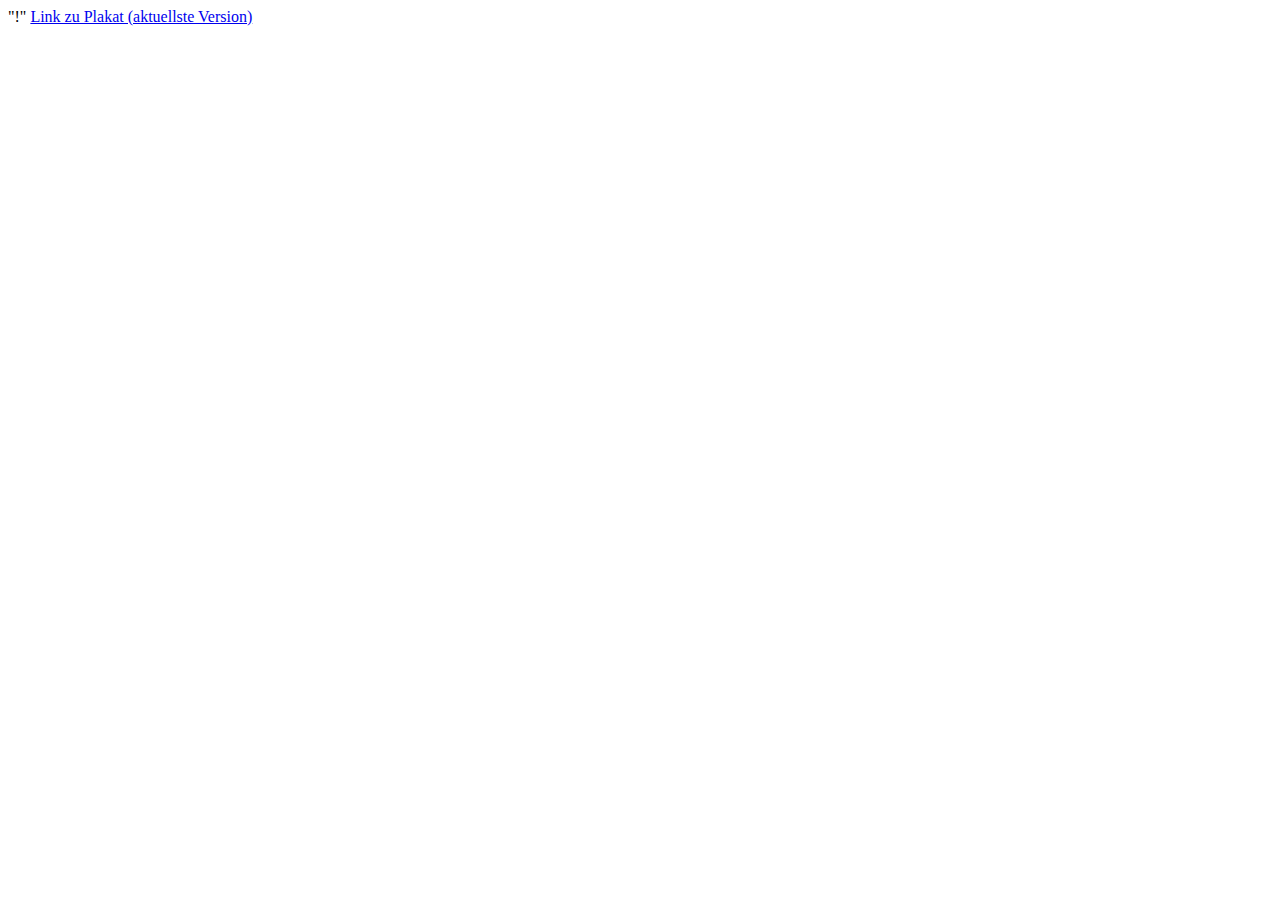
==== index.html @ 7222e61e "Add files via upload" ====
"!"<!DOCTYPE html>
<html>
<head>
    <meta charset=“utf-8” />
    <title>Links zu Plakat</title>
</head>
<body>
    <a href=“Github/KickWeb/Plakat/index.html” title=“Zum Plakat”>Link zu Plakat (aktuellste Version)</a>
</body>
</html>
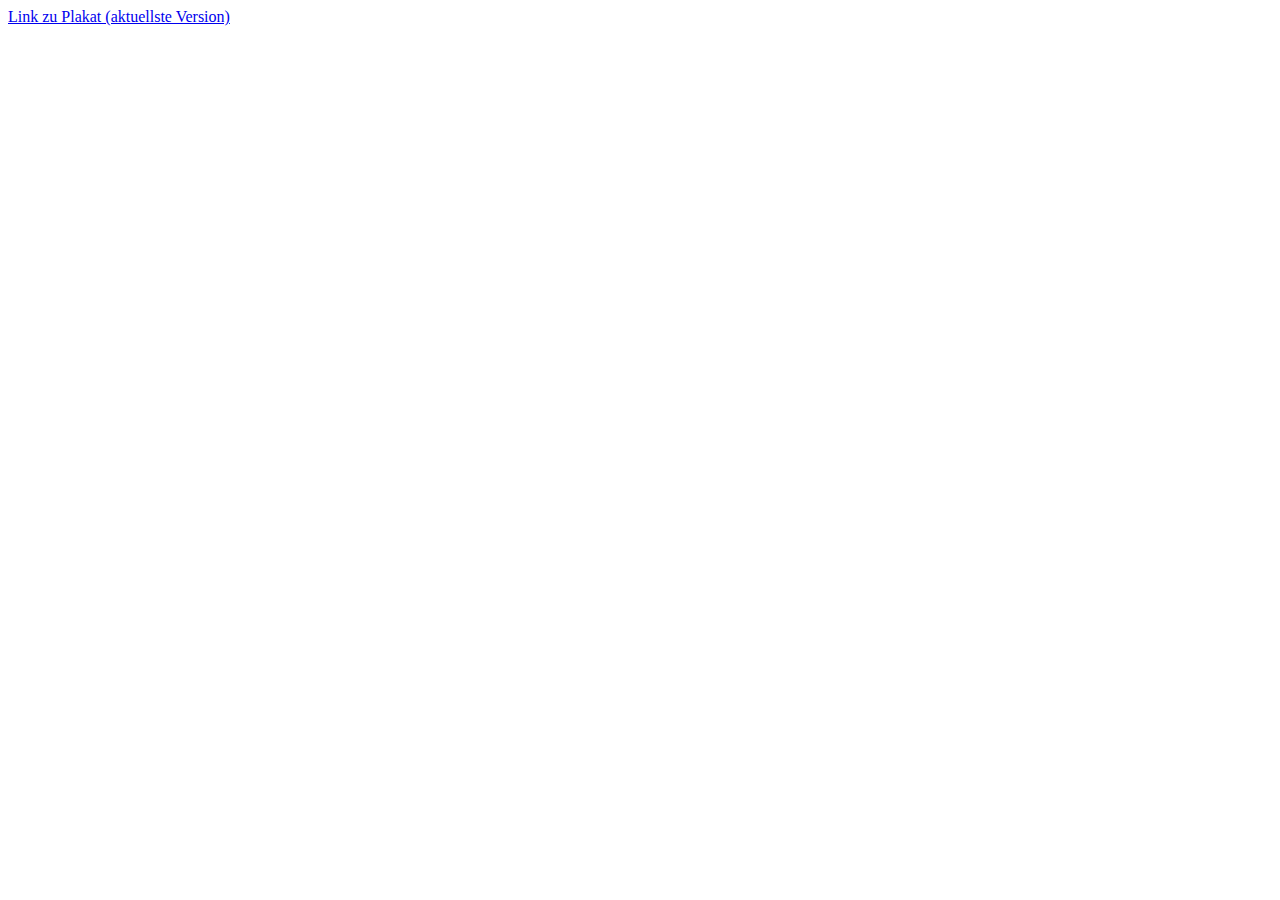
==== commit cb26480a: "Add files via upload" ====
--- a/index.html
+++ b/index.html
@@ -1,10 +1,18 @@
-"!"<!DOCTYPE html>
+<!DOCTYPE html>
 <html>
-<head>
-    <meta charset=“utf-8” />
-    <title>Links zu Plakat</title>
-</head>
-<body>
-    <a href=“Github/KickWeb/Plakat/index.html” title=“Zum Plakat”>Link zu Plakat (aktuellste Version)</a>
-</body>
+
+  <head>
+    <meta name="viewport" content="width=device-width, initial-scale=1.0">
+    <meta charset="utf-8" />
+    
+    <title> Hello World</title>
+    <link rel="stylesheet" type="text/css" href="assets/css/style.css">
+    
+  </head>
+
+
+  <body>
+    <a href=“Plakat/index.html” title=“Zum Plakat”>Link zu Plakat (aktuellste Version)</a>
+
+  </body>
 </html>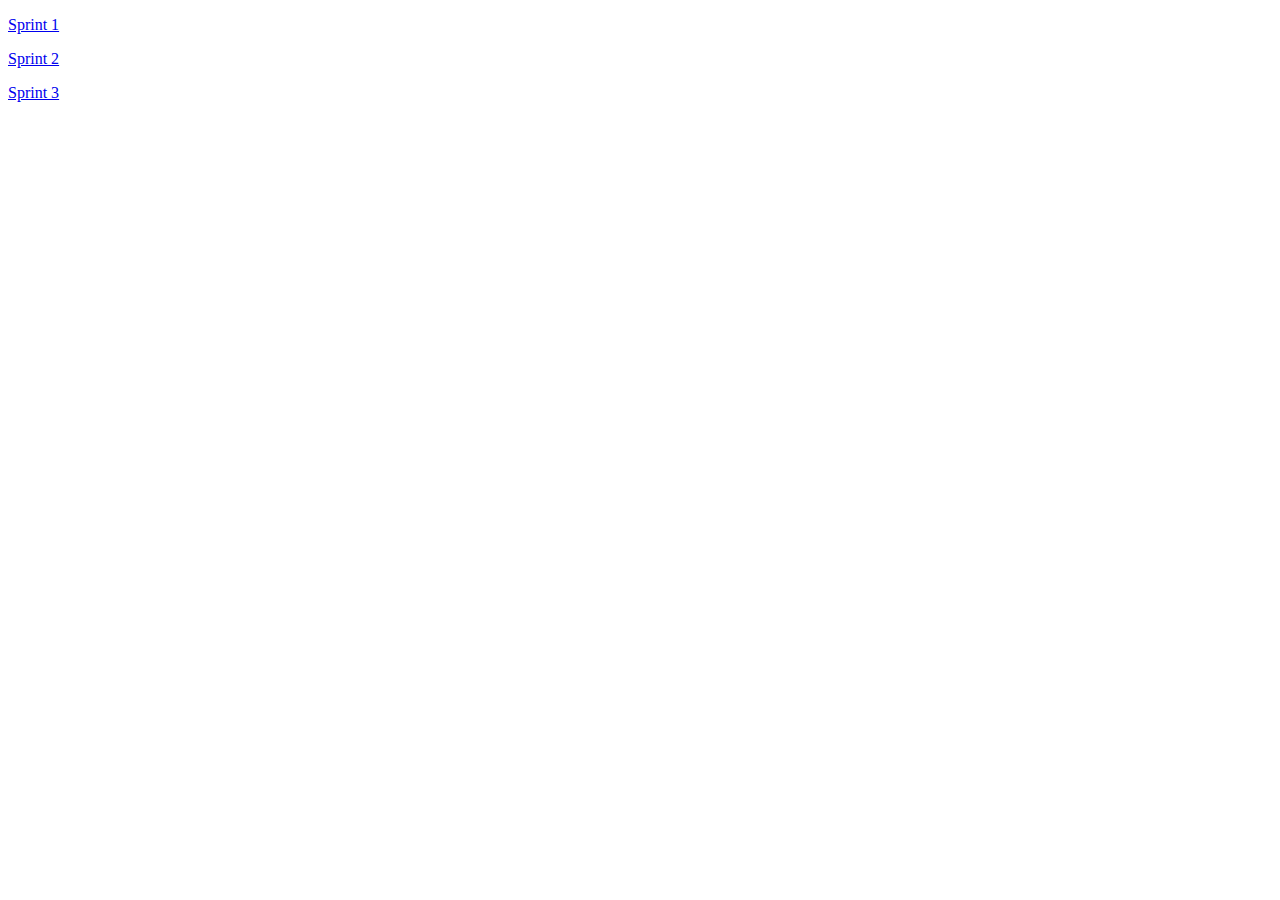
==== commit 1d9ac3ee: "Update index.html" ====
--- a/index.html
+++ b/index.html
@@ -12,7 +12,9 @@
 
 
   <body>
-    <a href=“Plakat/index.html” title=“Zum Plakat”>Link zu Plakat (aktuellste Version)</a>
+    <p> <a href="plakat/index.html" title="Zum Plakat Sprint 1">Sprint 1</a></p>
+     <p><a href="plakatAnimation/index.html" title="Zum Plakat Sprint 2">Sprint 2</a></p>
+    <p><a href="plakatResponsive/index.html" title="Zum Plakat Sprint 3">Sprint 3</a></p>
 
   </body>
-</html>+</html>
